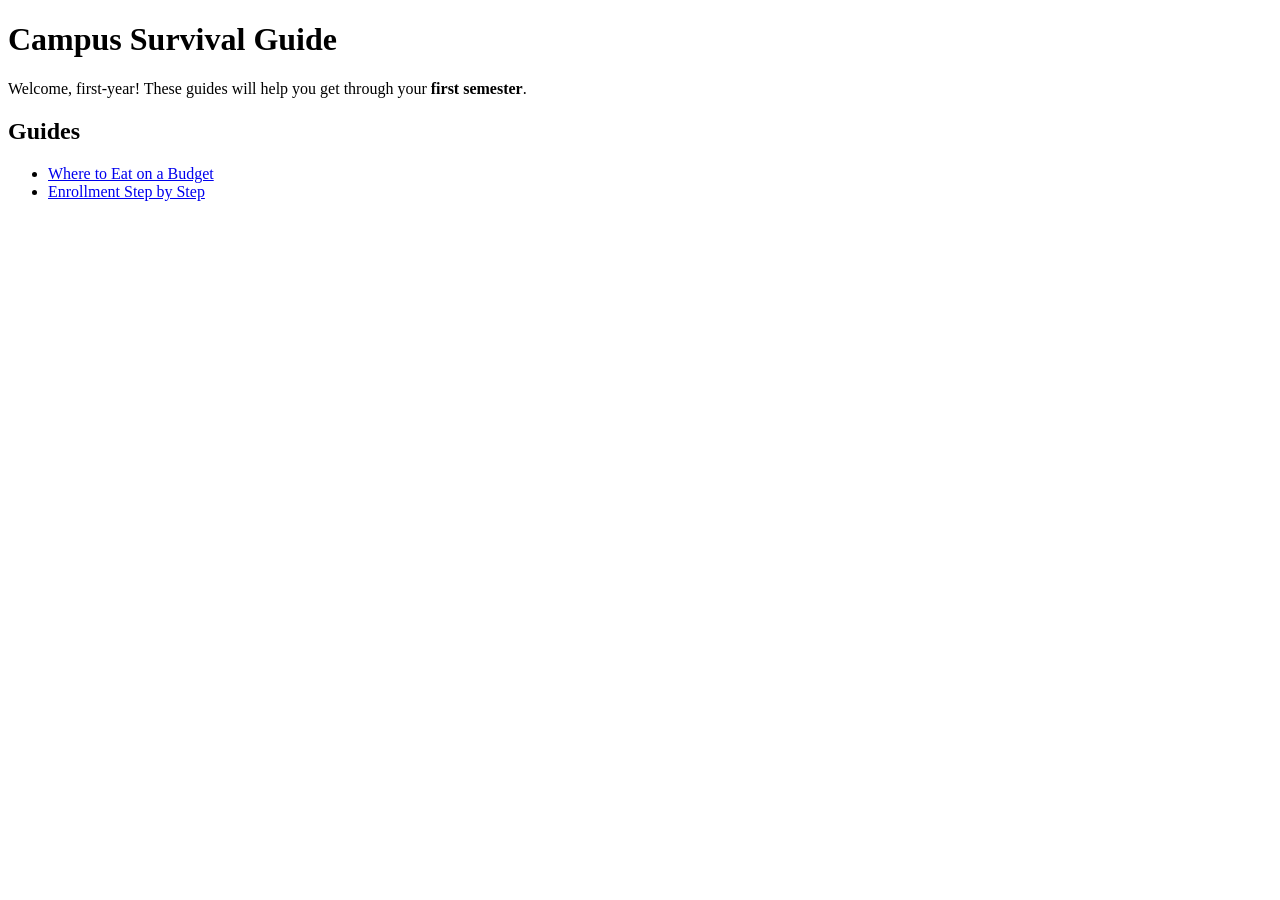
==== index.html @ b7b9b7fc "add home and guide first" ====
<!DOCTYPE html>
<html lang="en">
<head>
    <meta charset="UTF-8">
    <meta name="viewport" content="width=device-width, initial-scale=1.0">
    <title>Campus Survival Guide</title>
</head>
<body>
    <h1>Campus Survival Guide</h1>
    <p>Welcome, first-year! These guides will help you
        get through your <strong>first semester</strong>.</p>

    <h2>Guides</h2>
    <ul>
        <li><a href="guides/food.html">Where to Eat on a Budget</a></li>
        <li><a href="guides/enrollment.html">Enrollment Step by Step</a></li>
    </ul>
</body>
</html>
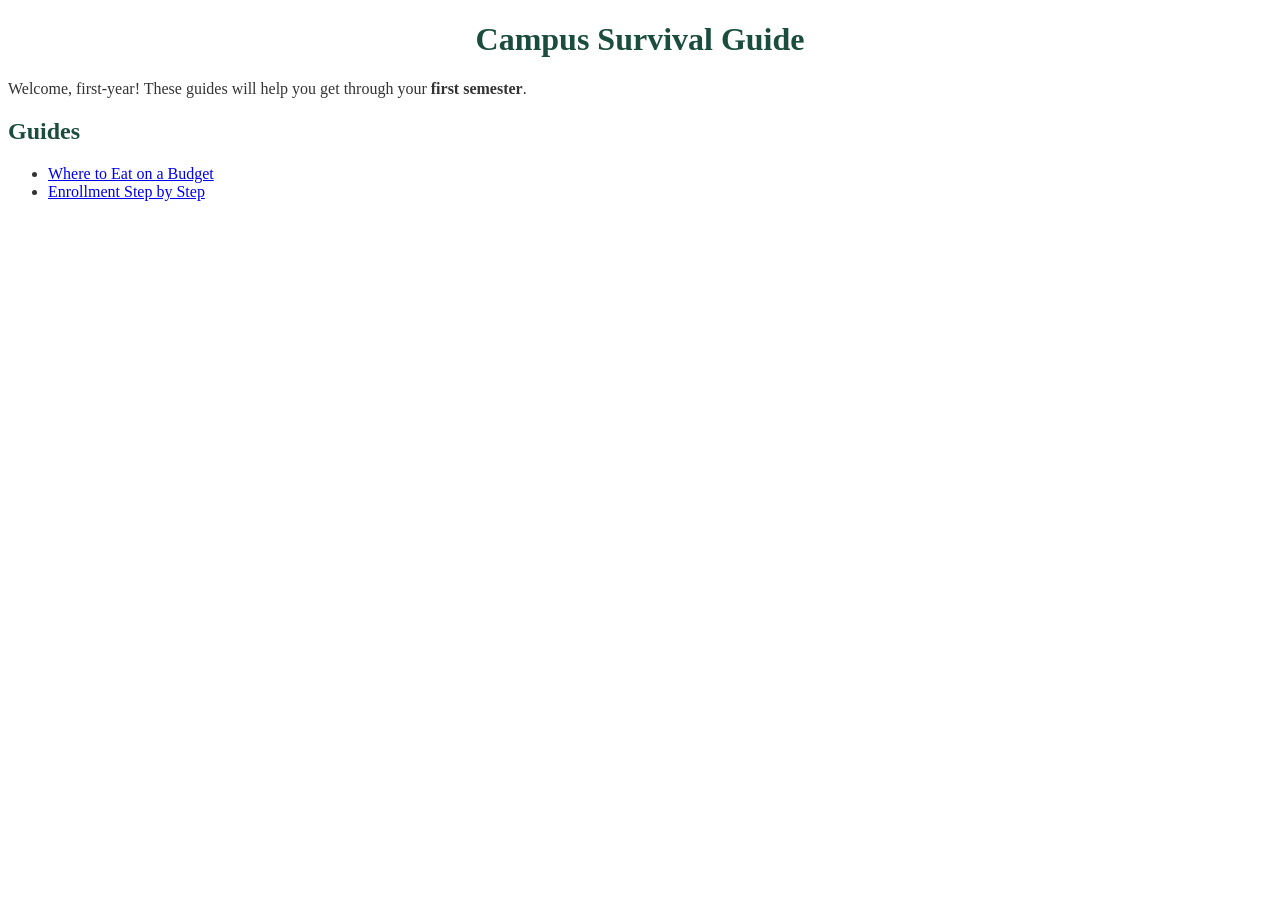
==== commit 4b30c379: "CSS" ====
--- a/index.html
+++ b/index.html
@@ -3,6 +3,7 @@
 <head>
     <meta charset="UTF-8">
     <meta name="viewport" content="width=device-width, initial-scale=1.0">
+    <link rel ="stylesheet" href="../style.css">
     <title>Campus Survival Guide</title>
 </head>
 <body>
--- a/style.css
+++ b/style.css
@@ -0,0 +1,28 @@
+body{
+font-family: 'Times New Roman', Times, serif;
+color:#333333;
+background-color:l#FDF8F0;
+}
+
+h1, h2 {
+color:#1B4D3E;
+}
+
+h1 {
+text-align: center;
+}
+
+.intro {
+font-size: 20px;
+}
+
+.tip {
+background-color: #FFF4CC;
+padding: 16px;
+border: 2px solid #E0A800;
+margin: 24px 0;
+}
+
+img {
+border: 4px solid #1B4D3E;
+}
